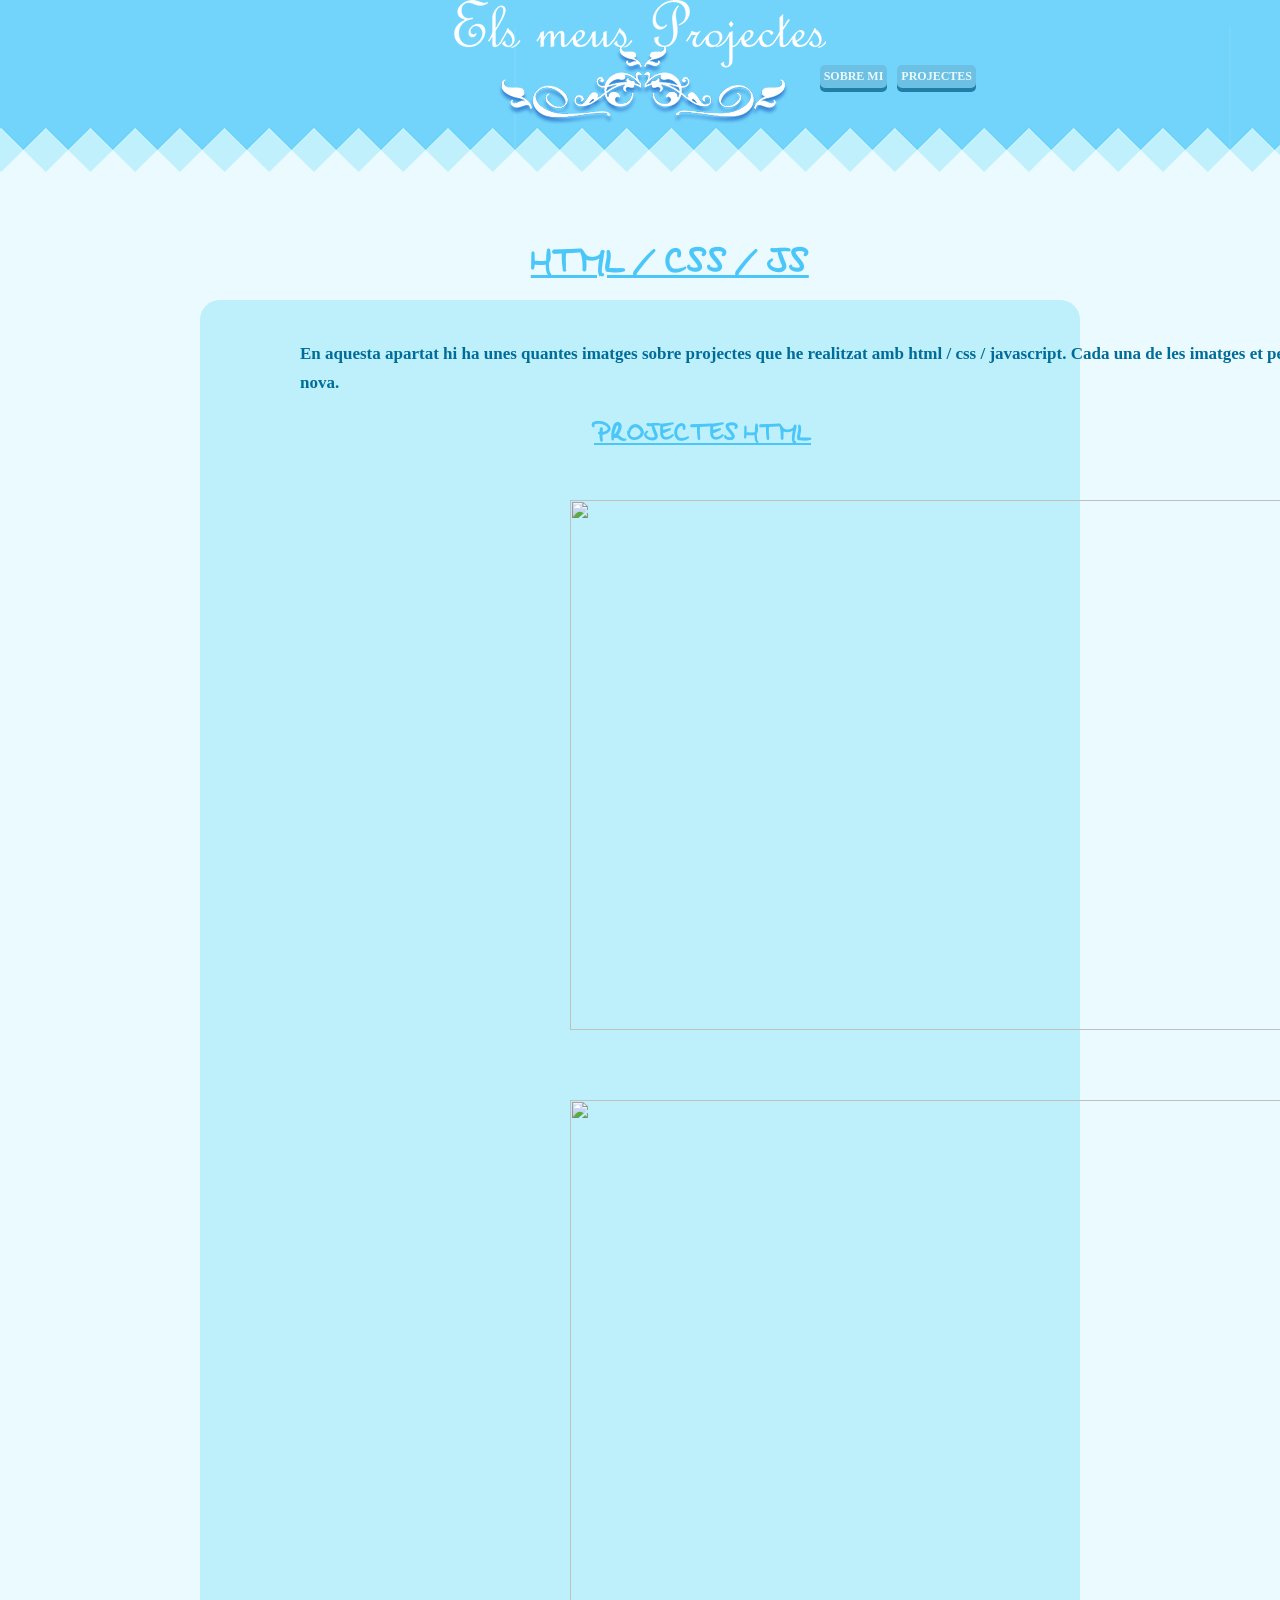
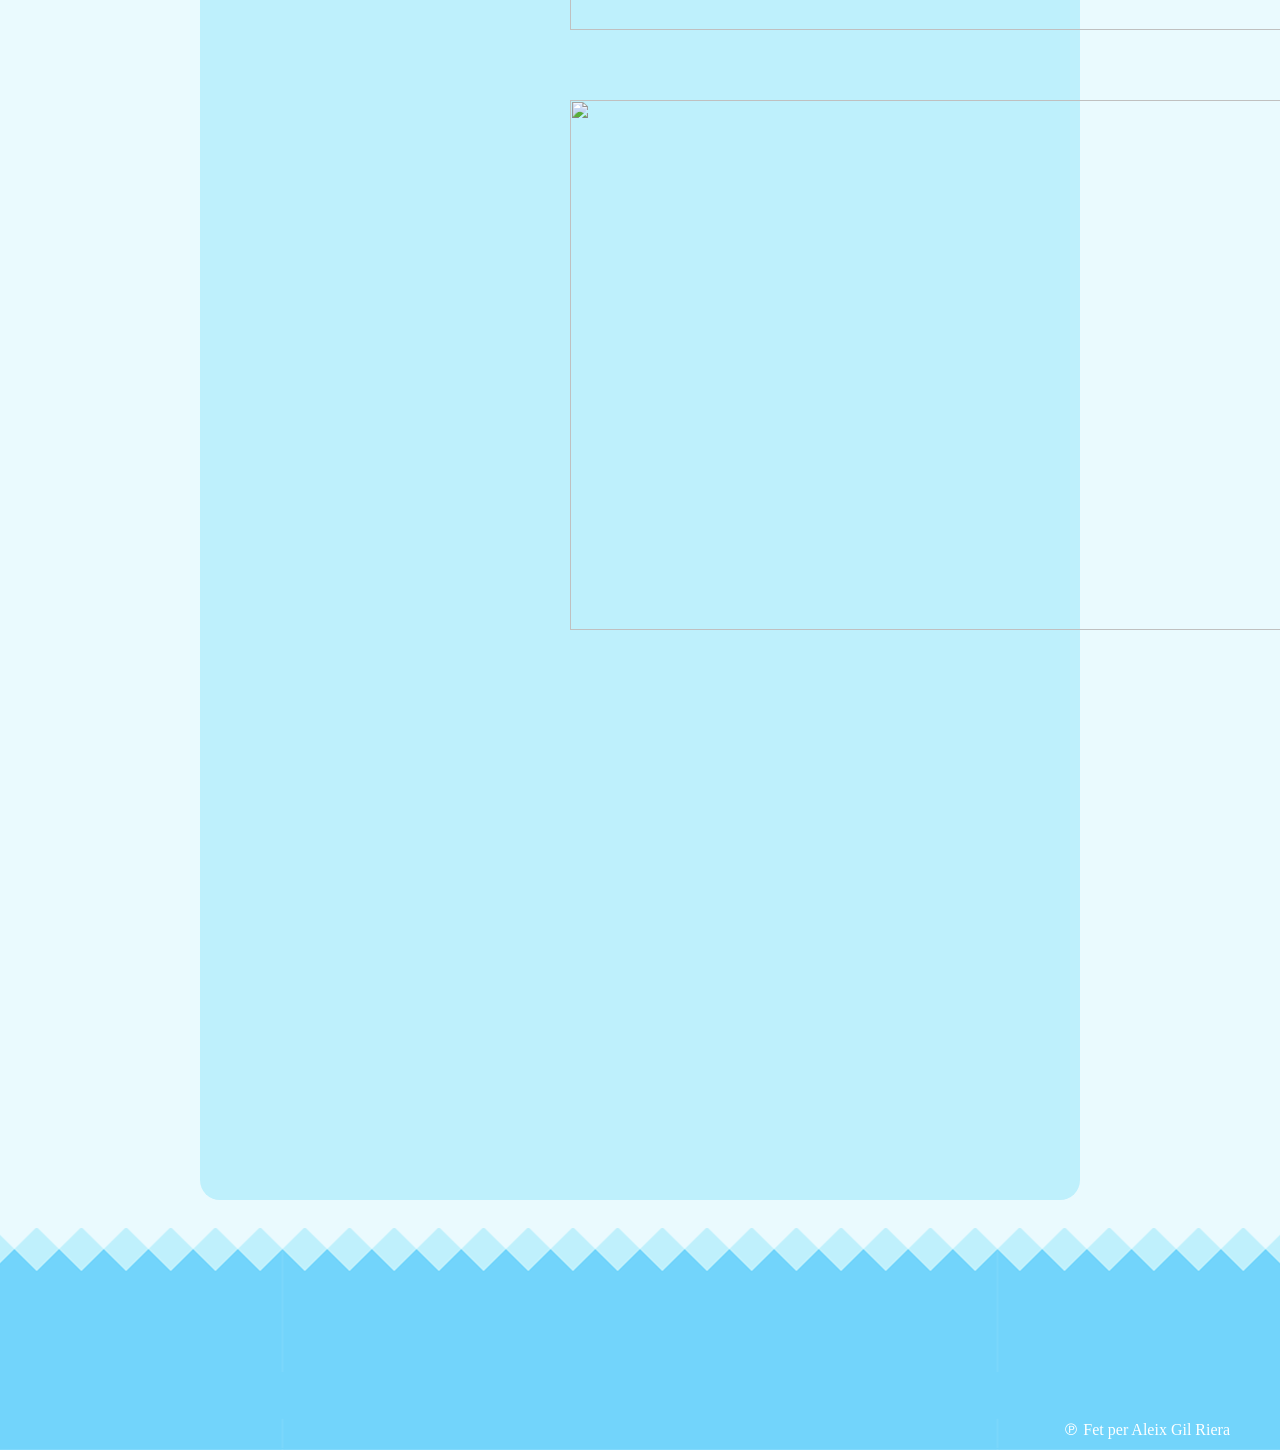
==== htmlcssjs.html @ 8403e864 "Add files via upload" ====
<!DOCTYPE HTML>
<html>
<head>
<meta charset="UTF-8">
    <link rel="stylesheet" href="css.css">
<title>HTML / CSS / JS</title>
</head>
    <header>
        <img id="tribalsharp" src="img/title.png">
    </header>
    <body>
         
        <div class="barra_navegacio">
       <ul>
        
        <li><a href="sobremi.html"><b>SOBRE MI</b></a></li>
           <li><a href="index.html"><b>PROJECTES</b></a></li>
    
            
        </ul> 
        </div>
        
  <div id="sobremi">
       
     <h1><center>HTML / CSS / JS</h1></center>

       </div>
       
    
    <div id="htmltext">
        
    <p>En aquesta apartat hi ha unes quantes imatges sobre projectes que he realitzat amb html / css / javascript. Cada una de les imatges et permetrà obrir el projecte en un finestra nova.</p> 
        
        
        
        <h1 id="textprojecteshtml">PROJECTES HTML</h1>  
        
        <div id="linkhtml1">
         <img id="fotohtml1"onclick="window.open('/media/museu/index.html', '_blank')" src="media/img/fotoprojecte1html.JPG">
        </div>
        
          <div id="linkhtml2">
         <img id="fotohtml2"onclick="window.open('/media/historiainteractiva/index.html', '_blank')" src="media/img/fotoprojecte2html.JPG">
        </div>
   
        
         <div id="linkhtml3">
         <img id="fotohtml3"onclick="window.open('/media/smiteguide/index.html', '_blank')" src="media/img/fotoprojecte3html.JPG">
        </div>
        
        
        </div>

    </body>
           <div id="divfooter"><span id="textfooter">℗ Fet per Aleix Gil Riera</span></div>
    
</html>
---- css.css ----
@font-face {
    font-family: h1;
    src: url(fonts/NoemieScript.otf);
       
}









header{   
    margin: 0px;
    height: 150px;
    width: 100%;
    background-position: 0px -30px;
    color: gainsboro;
    font-family: Ebrima;
    
}

#tribalsharp{
position: absolute;
top: 0px;
left: 50%;
margin-left: -186px;    

    
}





body {
    margin: auto;
    background-image: url(img/sharpheader.png);
    background-color: #eafafe;
    background-repeat: repeat-x;
    background-position: -200px -50px;
    
}


.barra_navegacio {
    position: absolute;
    top: 70px;
    right: 300px;
 
    margin-left:300px;
    margin-bottom:0px;
    margin-top:-20px;
    padding-left: 0px;
    padding-top: 3px;
    height: 90px;
    font-family: Ebrima;
    font-size: 12px
    
   
}

.barra_navegacio ul li{
    margin-left: 6px;
    text-align: center; 
    margin-right: 4px;
    list-style: none;
    display: block;
    float: left;
    padding-left:4px; 
    padding-right:4px;
    padding-top:4px;
    padding-bottom:4px;
    background-color:#6bc0e3;
    border-radius: 5px;
    
    box-shadow: 0 4px #1f7fa6;
    transition-duration: 0.2s;

}

.barra_navegacio ul li:hover {
    background-color:#eafafe;
    border-radius: 5px;
    color:#1981ac;

   
}


.barra_navegacio ul li:active {
  box-shadow: 0 2px 0 #006599;
  transform: translateY(3px);
   
}









.barra_navegacio ul li a{
    text-decoration: none;
    color:#eafafe;

}

.barra_navegacio ul li:hover a{
    text-decoration: none;
    color:#1981ac;

}

#apartats{
    margin-top: 190px;
    margin-left: 0px;
    height: 800px;
    padding-left: 200px;
  
    
    
    
}


#avatarmodelatge-div {
    margin-right: 53.339px;
    margin-bottom: 53.339px;
    height: 200px;
    width: 200px;
    background-color: black;
    border-radius:15px;
    float: left;
    
}

#avatarmodelatge{
    opacity: 1;
    height: 200px;
    width: 200px;  
    transition-duration: 0.5s;
    transition-timing-function:ease-in-out;
    border-radius:15px;
    
    
}

#avatarmodelatge-div:hover #avatarmodelatge {
    opacity: 0.3; 
}

#modelatge {
    font-size: 28px;
    position: relative;
    top: -125px;
    left: 40px;
    opacity: 0;
    transition-duration: 0.5s;
    transition-timing-function:ease-in-out;
    color: #0690e7;
    font-family: h1;
    text-decoration: underline;
}

#avatarmodelatge-div:hover #modelatge {
    opacity: 1;
    
}

#avatarmodelatge-div:hover{
    cursor:pointer;
      
}


/*-------------------------------------------------------------------------*/


#avatarhtml-div {
    margin-right: 53.339px;
    margin-bottom: 53.339px;
    height: 200px;
    width: 200px;
    background-color: black;
    border-radius:15px;
    float: left;
    
}

#avatarhtml{
    opacity: 1;
    height: 200px;
    width: 200px;  
    transition-duration: 0.5s;
    transition-timing-function:ease-in-out;
    border-radius:15px;
    
    
}

#avatarhtml-div:hover #avatarhtml {
    opacity: 0.3; 
}

#html {
    font-size: 24px;
    position: relative;
    top: -120px;
    left: 20px;
    opacity: 0;
    transition-duration: 0.5s;
    transition-timing-function:ease-in-out;
    color: #0690e7;
   font-family: h1;
    text-decoration: underline;
}

#avatarhtml-div:hover #html {
    opacity: 1;
}
#avatarhtml-div:hover{
    cursor:pointer;
      
}



/*------------------------------------------------------------------*/

#avatarunity-div {
    margin-right: 53.339px;
    margin-bottom: 53.339px;
    height: 200px;
    width: 200px;
    background-color: black;
    border-radius:15px;
    float: left;
    
}

#avatarunity{
    opacity: 1;
    height: 200px;
    width: 200px;  
    transition-duration: 0.5s;
    transition-timing-function:ease-in-out;
    border-radius:15px;
    
    
}

#avatarunity-div:hover #avatarunity {
    opacity: 0.3; 
}

#unity {
    font-size: 28px;
    position: relative;
    top: -120px;
    left: 65px;
    opacity: 0;
    transition-duration: 0.5s;
    transition-timing-function:ease-in-out;
    color: #0690e7;
     font-family: h1;
    text-decoration: underline;
}

#avatarunity-div:hover #unity {
    opacity: 1;
}

#avatarunity-div:hover{
    cursor:pointer;
      
}

/*---------------------------------------------------------------------*/

#avataranimacio3d-div {
    margin-right: 53.339px;
    margin-bottom: 53.339px;
    height: 200px;
    width: 200px;
    background-color: black;
    border-radius:15px;
    float: left;
    
}

#avataranimacio3d{
    opacity: 1;
    height: 200px;
    width: 200px;  
    transition-duration: 0.5s;
    transition-timing-function:ease-in-out;
    border-radius:15px;
    
    
}

#avataranimacio3d-div:hover #avataranimacio3d {
    opacity: 0.3; 
}

#animacio3d {
    font-size: 28px;
    position: relative;
    top: -120px;
    left: 30px;
    opacity: 0;
    transition-duration: 0.5s;
    transition-timing-function:ease-in-out;
    color: #0690e7;
     font-family: h1;
    text-decoration: underline;
}

#avataranimacio3d-div:hover #animacio3d {
    opacity: 1;
}

#avataranimacio3d-div:hover{
    cursor:pointer;
      
}


/*-------------------------------------------------------------------*/


#avataranimacio2d-div {
    margin-right: 53.339px;
    margin-bottom: 53.339px;
    height: 200px;
    width: 200px;
    background-color: black;
    border-radius:15px;
    float: left;
    
}

#avataranimacio2d{
    opacity: 1;
    height: 200px;
    width: 200px;  
    transition-duration: 0.5s;
    transition-timing-function:ease-in-out;
    border-radius:15px;
    
    
}

#avataranimacio2d-div:hover #avataranimacio2d {
    opacity: 0.3; 
}

#animacio2d {
    font-size: 28px;
    position: relative;
    top: -120px;
    left: 30px;
    opacity: 0;
    transition-duration: 0.5s;
    transition-timing-function:ease-in-out;
    color: #0690e7;
    font-family: h1;
    text-decoration: underline;
}

#avataranimacio2d-div:hover #animacio2d {
    opacity: 1;
}

#avataranimacio2d-div:hover{
    cursor:pointer;
      
}


/*----------------------------------------------------------*/



#avatarphotoshop-div {
    margin-right: 53.339px;
    margin-bottom: 53.339px;
    height: 200px;
    width: 200px;
    background-color: black;
    border-radius:15px;
    float: left;
    
}

#avatarphotoshop{
    opacity: 1;
    height: 200px;
    width: 200px;  
    transition-duration: 0.5s;
    transition-timing-function:ease-in-out;
    border-radius:15px;
    
    
}

#avatarphotoshop-div:hover #avatarphotoshop {
    opacity: 0.3; 
}

#photoshop {
    font-size: 28px;
    position: relative;
    top: -130px;
    left: 50px;
    opacity: 0;
    transition-duration: 0.5s;
    transition-timing-function:ease-in-out;
    color: #0690e7;
      font-family: h1;
    text-decoration: underline;
}

#avatarphotoshop-div:hover #photoshop {
    opacity: 1;
}

#avatarphotoshop-div:hover{
    cursor:pointer;
      
}

/*---------------------------------------------------------------*/


#avatarillustrator-div {
    margin-right: 53.339px;
    margin-bottom: 53.339px;
    height: 200px;
    width: 200px;
    background-color: black;
    border-radius:15px;
    float: left;
    
}

#avatarillustrator{
    opacity: 1;
    height: 200px;
    width: 200px;  
    transition-duration: 0.5s;
    transition-timing-function:ease-in-out;
    border-radius:15px;
    
    
}

#avatarillustrator-div:hover #avatarillustrator {
    opacity: 0.3; 
}

#illustrator {
    font-size: 28px;
    position: relative;
    top: -130px;
    left: 40px;
    opacity: 0;
    transition-duration: 0.5s;
    transition-timing-function:ease-in-out;
    color: #0690e7;
      font-family: h1;
    text-decoration: underline;
}

#avatarillustrator-div:hover #illustrator {
    opacity: 1;
}

#avatarillustrator-div:hover{
    cursor:pointer;
      
}

/*-------------------------------------------------------*/


#avatarescultura-div {
    margin-right: 53.339px;
    margin-bottom: 53.339px;
    height: 200px;
    width: 200px;
    background-color: black;
    border-radius:15px;
    float: left;
    
}

#avatarescultura{
    opacity: 1;
    height: 200px;
    width: 200px;  
    transition-duration: 0.5s;
    transition-timing-function:ease-in-out;
    border-radius:15px;
    
    
}

#avatarescultura-div:hover #avatarescultura {
    opacity: 0.3; 
}

#escultura {
    font-size: 28px;
    position: relative;
    top: -120px;
    left: 50px;
    opacity: 0;
    transition-duration: 0.5s;
    transition-timing-function:ease-in-out;
    color: #0690e7;
     font-family: h1;
    text-decoration: underline;
}

#avatarescultura-div:hover #escultura {
    opacity: 1;
}

#avatarescultura-div:hover{
    cursor:pointer;
      
}

/*-------------------------------------------------------*/


#avatariluminacio-div {
    margin-right: 53.339px;
    margin-bottom: 53.339px;
    height: 200px;
    width: 200px;
    background-color: black;
    border-radius:15px;
    float: left;
    
}

#avatariluminacio{
    opacity: 1;
    height: 200px;
    width: 200px;  
    transition-duration: 0.5s;
    transition-timing-function:ease-in-out;
    border-radius:15px;
    
    
}

#avatariluminacio-div:hover #avatariluminacio {
    opacity: 0.3; 
}

#iluminacio {
    font-size: 28px;
    position: relative;
    top: -120px;
    left: 33px;
    opacity: 0;
    transition-duration: 0.5s;
    transition-timing-function:ease-in-out;
    color: #0690e7;
      font-family: h1;
    text-decoration: underline;
}

#avatariluminacio-div:hover #iluminacio {
    opacity: 1;
}

#avatariluminacio-div:hover{
    cursor:pointer;
      
}

/*-------------------------------------------------------*/


#avatarrigging-div {
    margin-right: 53.339px;
    margin-bottom: 53.339px;
    height: 200px;
    width: 200px;
    background-color: black;
    border-radius:15px;
    float: left;
    
}

#avatarrigging{
    opacity: 1;
    height: 200px;
    width: 200px;  
    transition-duration: 0.5s;
    transition-timing-function:ease-in-out;
    border-radius:15px;
    
    
}

#avatarrigging-div:hover #avatarrigging {
    opacity: 0.3; 
}

#rigging {
    font-size: 28px;
    position: relative;
    top: -130px;
    left: 50px;
    opacity: 0;
    transition-duration: 0.5s;
    transition-timing-function:ease-in-out;
    color: #0690e7;
      font-family: h1;
    text-decoration: underline;
}

#avatarrigging-div:hover #rigging {
    opacity: 1;
}

#avatarrigging-div:hover{
    cursor:pointer;
      
}


/*-------------------------------------------------------*/


#avatartexturitzacio-div {
    margin-right: 53.339px;
    margin-bottom: 53.339px;
    height: 200px;
    width: 200px;
    background-color: black;
    border-radius:15px;
    float: left;
    
}

#avatartexturitzacio{
    opacity: 1;
    height: 200px;
    width: 200px;  
    transition-duration: 0.5s;
    transition-timing-function:ease-in-out;
    border-radius:15px;
    
    
}

#avatartexturitzacio-div:hover #avatartexturitzacio {
    opacity: 0.3; 
}

#texturitzacio {
    font-size: 28px;
    position: relative;
    top: -120px;
    left: 24px;
    opacity: 0;
    transition-duration: 0.5s;
    transition-timing-function:ease-in-out;
    color: #0690e7;
     font-family: h1;
    text-decoration: underline;
}

#avatartexturitzacio-div:hover #texturitzacio {
    opacity: 1;
}

#avatartexturitzacio-div:hover{
    cursor:pointer;
      
}


/*-------------------------------------------------------*/


#avatardissenyvideojocs-div {
    margin-right: 53.339px;
    margin-bottom: 53.339px;
    height: 200px;
    width: 200px;
    background-color: black;
    border-radius:15px;
    float: left;
    
}

#avatardissenyvideojocs{
    opacity: 1;
    height: 200px;
    width: 200px;  
    transition-duration: 0.5s;
    transition-timing-function:ease-in-out;
    border-radius:15px;
    
    
}

#avatardissenyvideojocs-div:hover #avatardissenyvideojocs {
    opacity: 0.3; 
}

#dissenyvideojocs {
    font-size: 28px;
    position: relative;
    top: -150px;
    left: 0px;
    opacity: 0;
    transition-duration: 0.5s;
    transition-timing-function:ease-in-out;
    color: #0690e7;
      font-family: h1;
    text-decoration: underline;
}

#avatardissenyvideojocs-div:hover #dissenyvideojocs {
    opacity: 1;
}

#avatardissenyvideojocs-div:hover{
    cursor:pointer;
      
}






/*Lletra per els textos normals*/

@font-face {
    
     font-family: costext;
    src: url(fonts/VintageAvalanche.otf);
   
    
}











#sobremi h1{
font-family: h1;
position: absolute;
top:220px;
left: 56%;
margin-left: -186px;
color: #4ac6f9;
font-size: 35px;
text-decoration: underline;
    
    
    
}

#sobremitext{

  margin-top: 150px;
    margin-left: 200px;
    margin-right: 200px;
    height: 700px;
    padding-left: 100px;
    padding-right: 100px;
    border-radius: 20px;
    background-color:#bef0fc;
       
}

#sobremitext p{
 position: absolute;
    font-family:serif;
    width: 1300px;
    text-decoration:none;
    font-size: 17px;
    margin-top: 40px;
    line-height:1.7em;
    color:#006c98;
    font-weight: bold;
   
      
    
}

#sobremitext img{
 position: absolute;
margin-left: 600px;

}


#divtextmodelatge{
    
      margin-top: 150px;
    margin-left: 200px;
    margin-right: 200px;
    height: 700px;
    padding-left: 100px;
    padding-right: 100px;
    border-radius: 20px;
    background-color:#bef0fc;
    
}

/*-----------------------------APARTAT MODELATGE--------------------------------------------*/


#modelatgetext{
    
     margin-top: 150px;
    margin-left: 200px;
    margin-right: 200px;
    height: 7200px;
    padding-left: 100px;
    padding-right: 100px;
    border-radius: 20px;
    background-color:#bef0fc;
}

#modelatgetext p{
 position: absolute;
    font-family:serif;
    width: 1300px;
    text-decoration:none;
    font-size: 17px;
    margin-top: 40px;
    line-height:1.7em;
    color:#006c98;
    font-weight: bold;
   
    
}

@font-face {
    font-family: titulo;
    src: url(fonts/NoemieScript.otf);
       
}


#modelatgetext h1{
    
font-family: titulo;
position: absolute;
top:390px;
left: 59%;
margin-left: -186px;
color: #4ac6f9;
font-size: 30px;
text-decoration: underline;
    

    
    
}



#fotoxwing{
position: absolute;
margin-top: 130px;
transition: transform 1s;
width: 760px;
height: 530px;
margin-left: 270px;
cursor: pointer;
    
}

#fotoxwing:active{
   

    transform: scale(1.3);  
}


.sketchfab-embed-wrapper{
position: absolute;
margin-top: 700px;
margin-left: 270px;
    
    
}



#textilla{
 
    
font-family: titulo;
position: absolute;
top:390px;
left: 59%;
margin-left: -186px;
    margin-top: 1300px;
color: #4ac6f9;
font-size: 30px;
text-decoration: underline;
    
    
}

#illa{
 position: absolute;
margin-top: 1370px;
    width: 760px;
    height: 530px;
    margin-left: 270px
    

}
    
.sfilla{    
position: absolute;
margin-top: 1950px;
margin-left: 270px;
    
    
}


#textzombie{
 font-family: titulo;
position: absolute;
top:390px;
left: 59%;
margin-left: -186px;
    margin-top: 2600px;
color: #4ac6f9;
font-size: 30px;
text-decoration: underline; 
    
    
}

.sfzombie{

position: absolute;
margin-top: 2650px;
margin-left: 270px;
    
 
}


#fotohellboy{
position: absolute;
margin-top: 3300px;
transition: transform 1s;
width: 760px;
height: 530px;
margin-left: 270px;
cursor: pointer;
    
}

#fotohellboy:active{
   

    transform: scale(1.3);  
}

#texthellboy{
font-family: titulo;
position: absolute;
top:390px;
left: 59%;
margin-left: -186px;
    margin-top: 3270px;
color: #4ac6f9;
font-size: 30px;
text-decoration: underline; 
      
    
}


#textHairDryer{
   font-family: titulo;
position: absolute;
top:390px;
left: 56%;
margin-left: -160px;
    margin-top: 3900px;
   
color: #4ac6f9;
font-size: 30px;
text-decoration: underline;   
    
    
}

#hairdryerclay{

     position: absolute;
margin-top: 3960px;
    width: 760px;
    height: 530px;
    margin-left: 270px
    
    
    
}

#hairdryercolor{
position: absolute;
margin-top: 4550px;
width: 760px;
height: 530px;
margin-left: 270px
    
}

.sfHairDryer{
    
position: absolute;
margin-top: 5150px;
margin-left: 270px;
       
}


#textrobot{
    
 font-family: titulo;
position: absolute;
top:390px;
left: 56%;
margin-left: -160px;
margin-top: 5750px;   
color: #4ac6f9;
font-size: 30px;
text-decoration: underline;       
    
}

#fotorobot{
  position: absolute;
margin-top: 5800px;
transition: transform 1s;
width: 760px;
height: 530px;
margin-left: 270px;
cursor: pointer;
    
}

#fotorobot:active{
   

    transform: scale(1.3);  
}  
    

#textdrac{

font-family: titulo;
position: absolute;
top:390px;
left: 56%;
margin-left: -160px;
margin-top: 6400px;   
color: #4ac6f9;
font-size: 30px;
text-decoration: underline;   
    
    
}


#drac{
    
position: absolute;
margin-top: 6450px;
width: 760px;
height: 530px;
margin-left: 270px
    
}




















/*-----------------------------APARTAT DISSENY VIDEOJOCS--------------------------------------------*/



@font-face {
    font-family: titulo;
    src: url(fonts/NoemieScript.otf);
       
}

#dissenyvideojocstext{ 

  margin-top: 150px;
    margin-left: 200px;
    margin-right: 200px;
    height: 5500px;
    padding-left: 100px;
    padding-right: 100px;
    border-radius: 20px;
    background-color:#bef0fc;
}

#dissenyvideojocstext p{
 position: absolute;
    font-family:serif;
    width: 1300px;
    text-decoration:none;
    font-size: 17px;
    margin-top: 40px;
    line-height:1.7em;
    color:#006c98;
    font-weight: bold;
   
    
}
    
#textjellycube{
   font-family: titulo;
position: absolute;
top:390px;
left: 55%;
margin-left: -186px;
    margin-top: 60px;
color: #4ac6f9;
font-size: 30px;
text-decoration: underline;  
    
    
}
    
#fotojellycube{

position: absolute;
margin-top: 250px;
transition: transform 1s;
width: 760px;
height: 530px;
margin-left: 270px;
cursor: pointer;
    
}

#fotojellycube:active{
   

    transform: scale(1.3);  
}  
    
 
#dwjellycube{
 position: absolute;
    font-family:serif;
    width: 1300px;
    text-decoration:none;
    font-size: 17px;
    margin-top: 800px;
    margin-left: 550px;
    line-height:1.7em;
    color:#006c98;
    font-weight: bold;
   
    
}

#jellycube{
    
   position: absolute;
margin-top: 850px;
width: 760px;
height: 530px;
margin-left: 270px
     
    
}
 
#textplataformes{
    
font-family: titulo;
position: absolute;
top:390px;
left: 55%;
margin-left: -186px;
margin-top: 1350px;
color: #4ac6f9;
font-size: 30px;
text-decoration: underline;  
    
}
  
#fotoplataformes{
    
position: absolute;
margin-top: 1520px;
transition: transform 1s;
width: 760px;
height: 530px;
margin-left: 270px;
cursor: pointer;    
    
}

#fotoplataformes:active{
    
  transform: scale(1.3);     
    
    
}

#dwplataformes{
    
   position: absolute;
    font-family:serif;
    width: 1300px;
    text-decoration:none;
    font-size: 17px;
    margin-top: 2070px;
    margin-left: 550px;
    line-height:1.7em;
    color:#006c98;
    font-weight: bold;  
}



#plataformes{
    
    position: absolute;
margin-top: 2150px;
width: 760px;
height: 530px;
margin-left: 270px
        
    
}

#textunitz{
    
font-family: titulo;
position: absolute;
top:390px;
left: 55%;
margin-left: -126px;
margin-top: 2630px;
color: #4ac6f9;
font-size: 30px;
text-decoration: underline;      
        
}

#fotounitz{
    
      
position: absolute;
margin-top: 2800px;
transition: transform 1s;
width: 760px;
height: 530px;
margin-left: 270px;
cursor: pointer;    
      
    
}

#fotounitz:active{
    
transform: scale(1.3);     
        
    
}

#unitz{
position: absolute;
margin-top: 3400px;
width: 760px;
height: 530px;
margin-left: 270px
           
    
    
}

#textportal2{

font-family: titulo;
position: absolute;
top:390px;
left: 55%;
margin-left: -136px;
margin-top: 3900px;
color: #4ac6f9;
font-size: 30px;
text-decoration: underline;      
        
    
    
}

#fotoportal2{
    
position: absolute;
margin-top: 4080px;
transition: transform 1s;
width: 760px;
height: 530px;
margin-left: 270px;
cursor: pointer;    
         
    
}

#fotoportal2:active{
    
transform: scale(1.3);     
        
    
}

#portal2{
    
position: absolute;
margin-top: 4700px;
width: 760px;
height: 530px;
margin-left: 270px
           
    
}


    
}
/*-----------------------------------ANIMACIO3D--------------------------------------------*/
@font-face {
    font-family: titulo;
    src: url(fonts/NoemieScript.otf);
       
}


#animacio3dtext{
 
 margin-top: 150px;
    margin-left: 200px;
    margin-right: 200px;
    height: 3000px;
    padding-left: 100px;
    padding-right: 100px;
    border-radius: 20px;
    background-color:#bef0fc;
    
}


#animacio3dtext p{
 position: absolute;
    font-family:serif;
    width: 1300px;
    text-decoration:none;
    font-size: 17px;
    margin-top: 40px;
    line-height:1.7em;
    color:#006c98;
    font-weight: bold;
   
    
}

#textplayblastrobot{
    
font-family: titulo;
position: absolute;
top:390px;
left: 55%;
margin-left: -206px;
margin-top: 30px;
color: #4ac6f9;
font-size: 30px;
text-decoration: underline;     
    
}


#playblastrobot{
    
position: absolute;
margin-top: 200px;
width: 760px;
height: 530px;
margin-left: 270px
               
    
    
    
}

#textplayblastcaminar{
    
 font-family: titulo;
position: absolute;
top:390px;
left: 55%;
margin-left: -260px;
margin-top: 700px;
color: #4ac6f9;
font-size: 30px;
text-decoration: underline;    
    
    
}

#playblastcaminar{
    
position: absolute;
margin-top: 900px;
width: 760px;
height: 530px;
margin-left: 270px
               
    
    
}

#textplayblastbaseball{
    
 font-family: titulo;
position: absolute;
top:390px;
left: 55%;
margin-left: -260px;
margin-top: 1400px;
color: #4ac6f9;
font-size: 30px;
text-decoration: underline;    
       
    
    
}

#playblastbaseball{
    
position: absolute;
margin-top: 1600px;
width: 760px;
height: 530px;
margin-left: 270px    
    
}

#textciclecorrer{
 
 font-family: titulo;
position: absolute;
top:390px;
left: 55%;
margin-left: -260px;
margin-top: 2100px;
color: #4ac6f9;
font-size: 30px;
text-decoration: underline;
    
    
    
}



#playblastciclecorrer{
    
 position: absolute;
margin-top: 2300px;
width: 760px;
height: 530px;
margin-left: 270px    
    
    
}






/*-----------------------------------ANIMACIO2D--------------------------------------------*/

@font-face {
    font-family: titulo;
    src: url(fonts/NoemieScript.otf);
       
}

#animacio2dtext{ 

 margin-top: 150px;
    margin-left: 200px;
    margin-right: 200px;
    height: 3000px;
    padding-left: 100px;
    padding-right: 100px;
    border-radius: 20px;
    background-color:#bef0fc;
    
}

#animacio2dtext p{
 position: absolute;
    font-family:serif;
    width: 1300px;
    text-decoration:none;
    font-size: 17px;
    margin-top: 40px;
    line-height:1.7em;
    color:#006c98;
    font-weight: bold;
   
    
}


#texttimingspacing{
 
  font-family: titulo;
position: absolute;
top:390px;
left: 57%;
margin-left: -260px;
margin-top: 50px;
color: #4ac6f9;
font-size: 30px;
text-decoration: underline;    
       
    
    
    
}

#swftimingspacing{
    
 position: absolute;
margin-top: 220px;
width: 760px;
height: 530px;
margin-left: 270px    
           
    
    
}


#textsquashstretch{
    
 font-family: titulo;
position: absolute;
top:390px;
left: 53%;
margin-left: -200px;
margin-top: 700px;
color: #4ac6f9;
font-size: 30px;
text-decoration: underline;    
               
    
}

#swfsquashstretch{
    
position: absolute;
margin-top: 900px;
width: 760px;
height: 530px;
margin-left: 270px    
               
    
    
}

#textanticipacio{
    
  font-family: titulo;
position: absolute;
top:390px;
left: 57%;
margin-left: -200px;
margin-top: 1400px;
color: #4ac6f9;
font-size: 30px;
text-decoration: underline;    
    
    
}

#swfanticipacio{
    
position: absolute;
margin-top: 1600px;
width: 760px;
height: 530px;
margin-left: 270px     
    
}



#textciclecaminar2d{
    
 font-family: titulo;
position: absolute;
top:390px;
left: 55%;
margin-left: -200px;
margin-top: 2100px;
color: #4ac6f9;
font-size: 30px;
text-decoration: underline;    
           
    
    
}



#swfciclecaminar{
position: absolute;
margin-top: 2300px;
width: 760px;
height: 530px;
margin-left: 270px    
        
    
    
}




/*-----------------------------------UNITY--------------------------------------------*/


@font-face {
    font-family: titulo;
    src: url(fonts/NoemieScript.otf);
       
}

#unitytext{ 

 margin-top: 150px;
    margin-left: 200px;
    margin-right: 200px;
    height: 1000px;
    padding-left: 100px;
    padding-right: 100px;
    border-radius: 20px;
    background-color:#bef0fc;
    
}

#unitytext p{
 position: absolute;
    font-family:serif;
    width: 1300px;
    text-decoration:none;
    font-size: 17px;
    margin-top: 40px;
    line-height:1.7em;
    color:#006c98;
    font-weight: bold;
   
    
}

#textmenuescena{

    font-family: titulo;
position: absolute;
top:390px;
left: 55%;
margin-left: -200px;
margin-top: 30px;
color: #4ac6f9;
font-size: 30px;
text-decoration: underline;    
           
    
}

#fotomenuescena{

position: absolute;
margin-top: 200px;
transition: transform 1s;
width: 760px;
height: 530px;
margin-left: 270px;
cursor: pointer;
    
}

#fotomenuescena:active{
   

    transform: scale(1.3);  
}  
    

#dwmenuescena{
 position: absolute;
    font-family:serif;
    width: 1300px;
    text-decoration:none;
    font-size: 17px;
    margin-top: 750px;
    margin-left: 550px;
    line-height:1.7em;
    color:#006c98;
    font-weight: bold;
   

}  
   






/*-----------------------------------ILLUSTRATOR--------------------------------------------*/






@font-face {
    font-family: titulo;
    src: url(fonts/NoemieScript.otf);
       
}

#illustratortext{ 

 margin-top: 150px;
    margin-left: 200px;
    margin-right: 200px;
    height: 3000px;
    padding-left: 100px;
    padding-right: 100px;
    border-radius: 20px;
    background-color:#bef0fc;
    
}

#illustratortext p{
 position: absolute;
    font-family:serif;
    width: 1300px;
    text-decoration:none;
    font-size: 17px;
    margin-top: 40px;
    line-height:1.7em;
    color:#006c98;
    font-weight: bold;
   
    
}



#textdissenyvectorial{
    
    
      font-family: titulo;
position: absolute;
top:390px;
left: 55%;
margin-left: -200px;
margin-top: 20px;
color: #4ac6f9;
font-size: 25px;
text-decoration: underline; 
    
  }  


#pdfdissenyvectorial{
    
position: absolute;
margin-top: 200px;
width: 760px;
height: 530px;
margin-left: 270px  
    
    
}


#textintroducciopersonatges{
    
    font-family: titulo;
position: absolute;
top:390px;
left: 55%;
margin-left: -370px;
margin-top: 700px;
color: #4ac6f9;
font-size: 25px;
text-decoration: underline;   
}

#pdfintroducciopersonatges{
    
position: absolute;
margin-top: 850px;
width: 760px;
height: 530px;
margin-left: 270px     
    
}

#textescanejatitrasat{
    
font-family: titulo;
position: absolute;
top:390px;
left: 55%;
margin-left: -250px;
margin-top: 1350px;
color: #4ac6f9;
font-size: 25px;
text-decoration: underline;  
}

#pdfescanejatitrasat{
    
position: absolute;
margin-top: 1500px;
width: 760px;
height: 530px;
margin-left: 270px     
        
    
}

#textemoticones{
    
font-family: titulo;
position: absolute;
top:390px;
left: 55%;
margin-left: -150px;
margin-top: 1970px;
color: #4ac6f9;
font-size: 25px;
text-decoration: underline;    
    
    
}

#pdfemoticones{
    
 position: absolute;
margin-top: 2120px;
width: 760px;
height: 530px;
margin-left: 270px     
    
}


/*-----------------------------------ESCULTURA--------------------------------------------*/


@font-face {
    font-family: titulo;
    src: url(fonts/NoemieScript.otf);
       
}

#esculturatext{ 

 margin-top: 150px;
    margin-left: 200px;
    margin-right: 200px;
    height: 1600px;
    padding-left: 100px;
    padding-right: 100px;
    border-radius: 20px;
    background-color:#bef0fc;
    
}

#esculturatext p{
 position: absolute;
    font-family:serif;
    width: 1300px;
    text-decoration:none;
    font-size: 17px;
    margin-top: 40px;
    line-height:1.7em;
    color:#006c98;
    font-weight: bold;
   
    
}

#textescultura{
 font-family: titulo;
position: absolute;
top:390px;
left: 55%;
margin-left: -200px;
margin-top: 20px;
color: #4ac6f9;
font-size: 25px;
text-decoration: underline;    
       

    
}     
    


#fotoescultura1{

position: absolute;
margin-top: 200px;
transition: transform 1s;
width: 460px;
height: 630px;
margin-left: 450px;
cursor: pointer;
    
}

#fotoescultura2:active{
   

    transform: scale(1.3);  
}  

#fotoescultura2{

position: absolute;
margin-top: 900px;
transition: transform 1s;
width: 460px;
height: 630px;
margin-left: 450px;
cursor: pointer;
    
}

#fotoescultura1:active{
   

    transform: scale(1.3);  
}  



/*-----------------------------------IL·LUMINACIO--------------------------------------------*/


@font-face {
    font-family: titulo;
    src: url(fonts/NoemieScript.otf);
       
}

#iluminaciotext{ 

 margin-top: 150px;
    margin-left: 200px;
    margin-right: 200px;
    height: 4200px;
    padding-left: 100px;
    padding-right: 100px;
    border-radius: 20px;
    background-color:#bef0fc;
    
}

#iluminaciotext p{
 position: absolute;
    font-family:serif;
    width: 1300px;
    text-decoration:none;
    font-size: 17px;
    margin-top: 40px;
    line-height:1.7em;
    color:#006c98;
    font-weight: bold;
   
    
}


#textiluminacio{
font-family: titulo;
position: absolute;
top:390px;
left: 55%;
margin-left: -200px;
margin-top: 20px;
color: #4ac6f9;
font-size: 25px;
text-decoration: underline;      
    
    
    
}


#pdfex2{
    
position: absolute;
margin-top: 200px;
width: 760px;
height: 530px;
margin-left: 270px   
    
}

#textdigital{
font-family: titulo;
position: absolute;
top:1050px;
left: 55%;
margin-left: -200px;
margin-top: 20px;
color: #4ac6f9;
font-size: 25px;
text-decoration: underline;      
    
        
    
    
}


#fotodigital{

position: absolute;
margin-top: 850px;
transition: transform 1s;
width: 760px;
height: 530px;
margin-left: 270px;
cursor: pointer;
    
}

#fotodigital:active{
   

    transform: scale(1.3);  
}  




#textiluminacio{
font-family: titulo;
position: absolute;
top:390px;
left: 55%;
margin-left: -200px;
margin-top: 20px;
color: #4ac6f9;
font-size: 25px;
text-decoration: underline;      
    
    
    
}

#textambiental{
font-family: titulo;
position: absolute;
top:1700px;
left: 55%;
margin-left: -200px;
margin-top: 20px;
color: #4ac6f9;
font-size: 25px;
text-decoration: underline;      
    
        
    
    
}


#fotoambiental{

position: absolute;
margin-top: 1500px;
transition: transform 1s;
width: 760px;
height: 530px;
margin-left: 270px;
cursor: pointer;
    
}

#fotoambiental:active{
   

    transform: scale(1.3);  
}  




#textimplicita{
font-family: titulo;
position: absolute;
top:2350px;
left: 55%;
margin-left: -200px;
margin-top: 20px;
color: #4ac6f9;
font-size: 25px;
text-decoration: underline;      
    
        
    
    
}


#fotoimplicita{

position: absolute;
margin-top: 2150px;
transition: transform 1s;
width: 760px;
height: 530px;
margin-left: 270px;
cursor: pointer;
    
}

#fotoimplicita:active{
   

    transform: scale(1.3);  
}  


#textinterior{
font-family: titulo;
position: absolute;
top:3000px;
left: 55%;
margin-left: -200px;
margin-top: 20px;
color: #4ac6f9;
font-size: 25px;
text-decoration: underline;      
    
        
    
    
}


#fotointerior{

position: absolute;
margin-top: 2800px;
transition: transform 1s;
width: 760px;
height: 530px;
margin-left: 270px;
cursor: pointer;
    
}

#fotointerior:active{
   

    transform: scale(1.3);  
}  






#textiluminacioescena{
font-family: titulo;
position: absolute;
top:3650px;
left: 55%;
margin-left: -200px;
margin-top: 20px;
color: #4ac6f9;
font-size: 25px;
text-decoration: underline;      
    
        
    
    
}


#fotoiluminacioescena{

position: absolute;
margin-top: 3450px;
transition: transform 1s;
width: 760px;
height: 530px;
margin-left: 270px;
cursor: pointer;
    
}

#fotoiluminacioescena:active{
   

    transform: scale(1.3);  
}  


/*-----------------------------------PHOTOSHOP--------------------------------------------*/



@font-face {
    font-family: titulo;
    src: url(fonts/NoemieScript.otf);
       
}

#photoshoptext{ 

 margin-top: 150px;
    margin-left: 200px;
    margin-right: 200px;
    height: 8000px;
    padding-left: 100px;
    padding-right: 100px;
    border-radius: 20px;
    background-color:#bef0fc;
    
}

#photoshoptext p{
 position: absolute;
    font-family:serif;
    width: 1300px;
    text-decoration:none;
    font-size: 17px;
    margin-top: 40px;
    line-height:1.7em;
    color:#006c98;
    font-weight: bold;
   
    
}



#textprojectesassignatura{
    
    
font-family: titulo;
position: absolute;
top:400px;
left: 55%;
margin-left: -200px;
margin-top: 20px;
color: #4ac6f9;
font-size: 25px;
text-decoration: underline;      
       
    
}

#fotophotoshopex1{
    
position: absolute;
margin-top: 200px;
transition: transform 1s;
width: 760px;
height: 530px;
margin-left: 270px;
cursor: pointer;
       
    
}

#fotophotoshopex1:active{
   

    transform: scale(1.3);  
}  


#textphotoshopex2original{
    
 font-family: titulo;
position: absolute;
top:1050px;
left: 58%;
margin-left: -200px;
margin-top: 20px;
color: #4ac6f9;
font-size: 25px;
text-decoration: underline;    
    
}


#fotophotoshopex2original{
    
position: absolute;
margin-top: 850px;
transition: transform 1s;
width: 760px;
height: 530px;
margin-left: 270px;
cursor: pointer;
       
    
}

#fotophotoshopex2original:active{
   

    transform: scale(1.3);  
}  

#textphotoshopex2aleix{
    
  font-family: titulo;
position: absolute;
top:1700px;
left: 58%;
margin-left: -200px;
margin-top: 20px;
color: #4ac6f9;
font-size: 25px;
text-decoration: underline;    
       
    
}


#fotophotoshopex2aleix{
    
position: absolute;
margin-top: 1500px;
transition: transform 1s;
width: 760px;
height: 530px;
margin-left: 270px;
cursor: pointer;
       
    
    
}

#fotophotoshopex2aleix:active{
   

    transform: scale(1.3);  
}  




#fotophotoshopex3{
    
position: absolute;
margin-top: 1900px;
transition: transform 1s;
width: 700px;
height: 900px;
margin-left: 300px;
cursor: pointer;
       
    
    
}

#fotophotoshopex3:active{
   

    transform: scale(1.3);  
}  



#textphotoshopex4original{
    
  font-family: titulo;
position: absolute;
top:2900px;
left: 58%;
margin-left: -200px;
margin-top: 20px;
color: #4ac6f9;
font-size: 25px;
text-decoration: underline;      
    
}


#fotophotoshopex3{
    
position: absolute;
margin-top: 1900px;
transition: transform 1s;
width: 700px;
height: 900px;
margin-left: 300px;
cursor: pointer;
       
    
    
}

#fotophotoshopex3:active{
   

    transform: scale(1.3);  
}  

#textphotoshopex4original{
    
font-family: titulo;
position: absolute;
top:2900px;
left: 58%;
margin-left: -200px;
margin-top: 20px;
color: #4ac6f9;
font-size: 25px;
text-decoration: underline;      
      
    
    
}


#fotophotoshopex4original{
    
position: absolute;
margin-top: 2700px;
transition: transform 1s;
width: 600px;
height: 800px;
margin-left: 300px;
cursor: pointer;
       
    
    
}

#fotophotoshopex4original:active{
   

    transform: scale(1.3);  
}  



#textphotoshopex4aleix{
    
font-family: titulo;
position: absolute;
top:3800px;
left: 56%;
margin-left: -200px;
margin-top: 20px;
color: #4ac6f9;
font-size: 25px;
text-decoration: underline;      
      
    
    
}

#fotophotoshopex4aleix{
    
position: absolute;
margin-top: 3600px;
transition: transform 1s;
width: 600px;
height: 800px;
margin-left: 300px;
cursor: pointer;
       
    
    
}

#fotophotoshopex4aleix:active{
   

    transform: scale(1.3);  
}  



#fotophotoshopex5{
    
position: absolute;
margin-top: 4600px;
transition: transform 1s;
width: 1200px;
height: 900px;
margin-left: 37px;
cursor: pointer;
       
    
    
}

#fotophotoshopex5:active{
   

    transform: scale(1.2);  
}  


#textprojectespersonals{
    
 font-family: titulo;
position: absolute;
top:5850px;
left: 56%;
margin-left: -200px;
margin-top: 20px;
color: #4ac6f9;
font-size: 25px;
text-decoration: underline;      
         
    
}



#fotoprojecte1{

position: absolute;
margin-top: 5650px;
transition: transform 1s;
width: 860px;
height: 500px;
margin-left: 270px;
cursor: pointer;
    
}

#fotoprojecte1:active{
   

    transform: scale(1.3);  
}  
    
    
#fotoprojecte2{

position: absolute;
margin-top: 6550px;
transition: transform 1s;
width: 860px;
height: 500px;
margin-left: 270px;
cursor: pointer;
    
}

#fotoprojecte2:active{
   

    transform: scale(1.3);  
}  
    


#fotoprojecte2{

position: absolute;
margin-top: 6250px;
transition: transform 1s;
width: 860px;
height: 500px;
margin-left: 270px;
cursor: pointer;
    
}

#fotoprojecte2:active{
   

    transform: scale(1.3);  
}  
    












#fotoprojecte3{

position: absolute;
margin-top: 6850px;
transition: transform 1s;
width: 700px;
height: 700px;
margin-left: 330px;
cursor: pointer;
    
}

#fotoprojecte3:active{
   

    transform: scale(1.3);  
}  
    
    
    
/*-----------------------------------RIGGING--------------------------------------------*/    


@font-face {
    font-family: titulo;
    src: url(fonts/NoemieScript.otf);
       
}

#riggingtext{ 

 margin-top: 150px;
    margin-left: 200px;
    margin-right: 200px;
    height: 1700px;
    padding-left: 100px;
    padding-right: 100px;
    border-radius: 20px;
    background-color:#bef0fc;
    
}

#riggingtext p{
 position: absolute;
    font-family:serif;
    width: 1300px;
    text-decoration:none;
    font-size: 17px;
    margin-top: 40px;
    line-height:1.7em;
    color:#006c98;
    font-weight: bold;
   
    
}


#textprojectesrigging{
    
    
font-family: titulo;
position: absolute;
top:400px;
left: 55%;
margin-left: -200px;
margin-top: 20px;
color: #4ac6f9;
font-size: 25px;
text-decoration: underline;      
       
    
}

#fotoprojecte1rigging{
    
position: absolute;
margin-top: 200px;
transition: transform 1s;
width: 760px;
height: 530px;
margin-left: 270px;
cursor: pointer;      
    
}


#fotoprojecte1rigging:active{
   

    transform: scale(1.3);  
}  
    

#fotoprojecte1rigging2{
    
position: absolute;
margin-top: 800px;
transition: transform 1s;
width: 760px;
height: 530px;
margin-left: 270px;
cursor: pointer;      
    
}


#fotoprojecte1rigging2:active{
   

    transform: scale(1.3);  
}  
    
/*-----------------------------------TEXTURITZACIÓ--------------------------------------------*/ 


@font-face {
    font-family: titulo;
    src: url(fonts/NoemieScript.otf);
       
}

#texturestext{ 

 margin-top: 150px;
    margin-left: 200px;
    margin-right: 200px;
    height: 1700px;
    padding-left: 100px;
    padding-right: 100px;
    border-radius: 20px;
    background-color:#bef0fc;
    
}

#texturestext p{
 position: absolute;
    font-family:serif;
    width: 1300px;
    text-decoration:none;
    font-size: 17px;
    margin-top: 40px;
    line-height:1.7em;
    color:#006c98;
    font-weight: bold;
   
    
}

#textrenders{
    
    font-family: titulo;
position: absolute;
top:400px;
left: 55%;
margin-left: -110px;
margin-top: 20px;
color: #4ac6f9;
font-size: 25px;
text-decoration: underline;      
       
    
}

#fotrender1{
    
position: absolute;
margin-top: 200px;
transition: transform 1s;
width: 1060px;
height: 630px;
margin-left: 102px;
cursor: pointer;    
    
}

#fotrender1:active{
   

    transform: scale(1.3);  
}  


#fotrender2{
    
position: absolute;
margin-top: 900px;
transition: transform 1s;
width: 1060px;
height: 630px;
margin-left: 102px;
cursor: pointer;    
    
}

#fotrender2:active{
   

    transform: scale(1.3);  
}  





/*-----------------------------------HTMLCSSJAVA--------------------------------------------*/


@font-face {
    font-family: titulo;
    src: url(fonts/NoemieScript.otf);
       
}

#htmltext{ 

 margin-top: 150px;
    margin-left: 200px;
    margin-right: 200px;
    height: 2500px;
    padding-left: 100px;
    padding-right: 100px;
    border-radius: 20px;
    background-color:#bef0fc;
    
}

#htmltext p{
 position: absolute;
    font-family:serif;
    width: 1300px;
    text-decoration:none;
    font-size: 17px;
    margin-top: 40px;
    line-height:1.7em;
    color:#006c98;
    font-weight: bold;
   
    
}





#textprojecteshtml{
    
   
font-family: titulo;
position: absolute;
top:400px;
left: 55%;
margin-left: -110px;
margin-top: 20px;
color: #4ac6f9;
font-size: 25px;
text-decoration: underline;      
          
    
    
    
}

#fotohtml1{
    
position: absolute;
margin-top: 200px;
transition: transform 1s;
width: 760px;
height: 530px;
margin-left: 270px;
cursor: pointer;    
    
}

#linkhtml1{
    
position: absolute;
width: 760px;
height: 530px;
cursor: pointer;        
    
    
}

#fotohtml2{
    
position: absolute;
margin-top: 800px;
transition: transform 1s;
width: 760px;
height: 530px;
margin-left: 270px;
cursor: pointer;    
    
}

#linkhtml2{
    
position: absolute;
width: 760px;
height: 530px;
cursor: pointer;        
    
    
}



#fotohtml3{
    
position: absolute;
margin-top: 1400px;
transition: transform 1s;
width: 760px;
height: 530px;
margin-left: 270px;
cursor: pointer;    
    
}

#linkhtml3{
    
position: absolute;
width: 760px;
height: 530px;
cursor: pointer;        
    
    
}
















/*-----------------------------------FOOTER--------------------------------------------*/


#divfooter{
   

    height:250px;
    width:100%;
    position:absolute;
   bottom: auto;

    background-image: url(img/sharpheaderinvert.png);
    background-color: #eafafe;
    background-repeat: repeat-x;
    background-position: bottom;
    margin: auto;
    left: 0px;
    
    
}

#textfooter{
    
   color:white;
    position: absolute;
    top: 220px;
    right:50px;
}
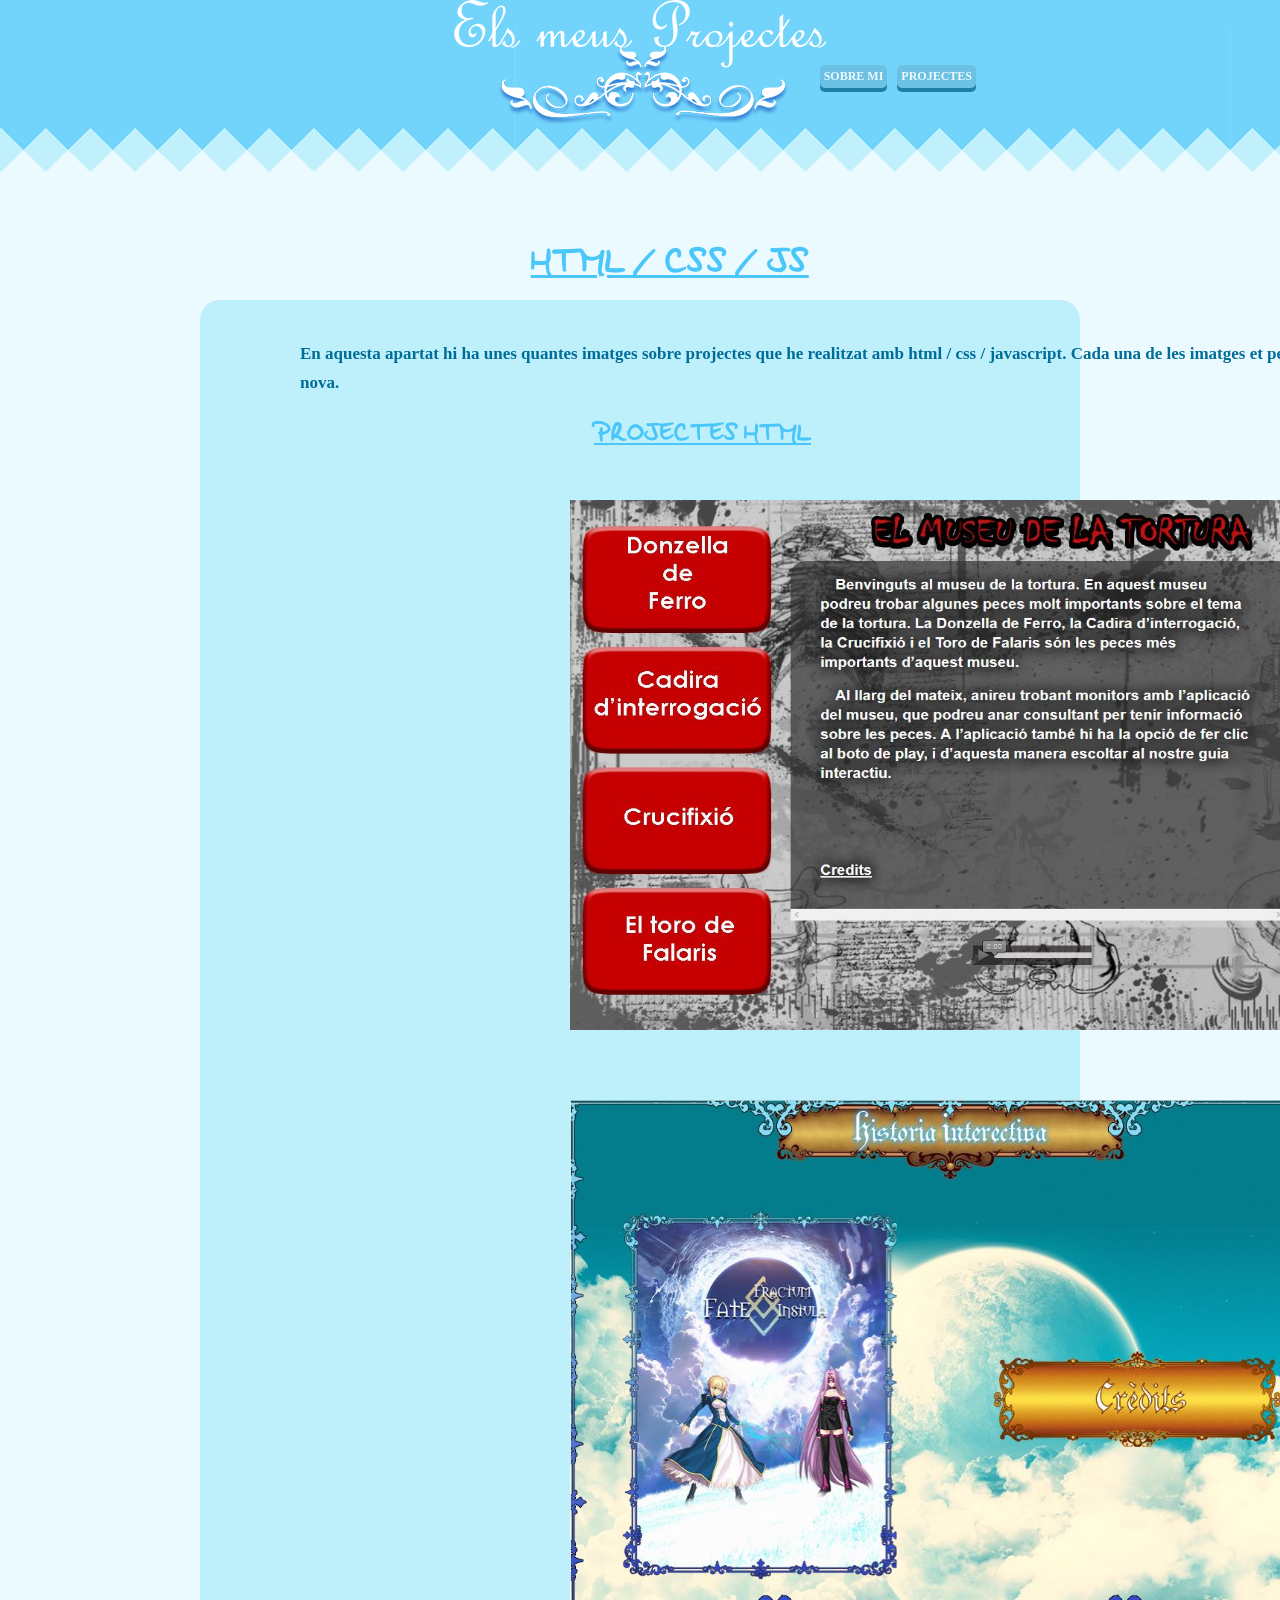
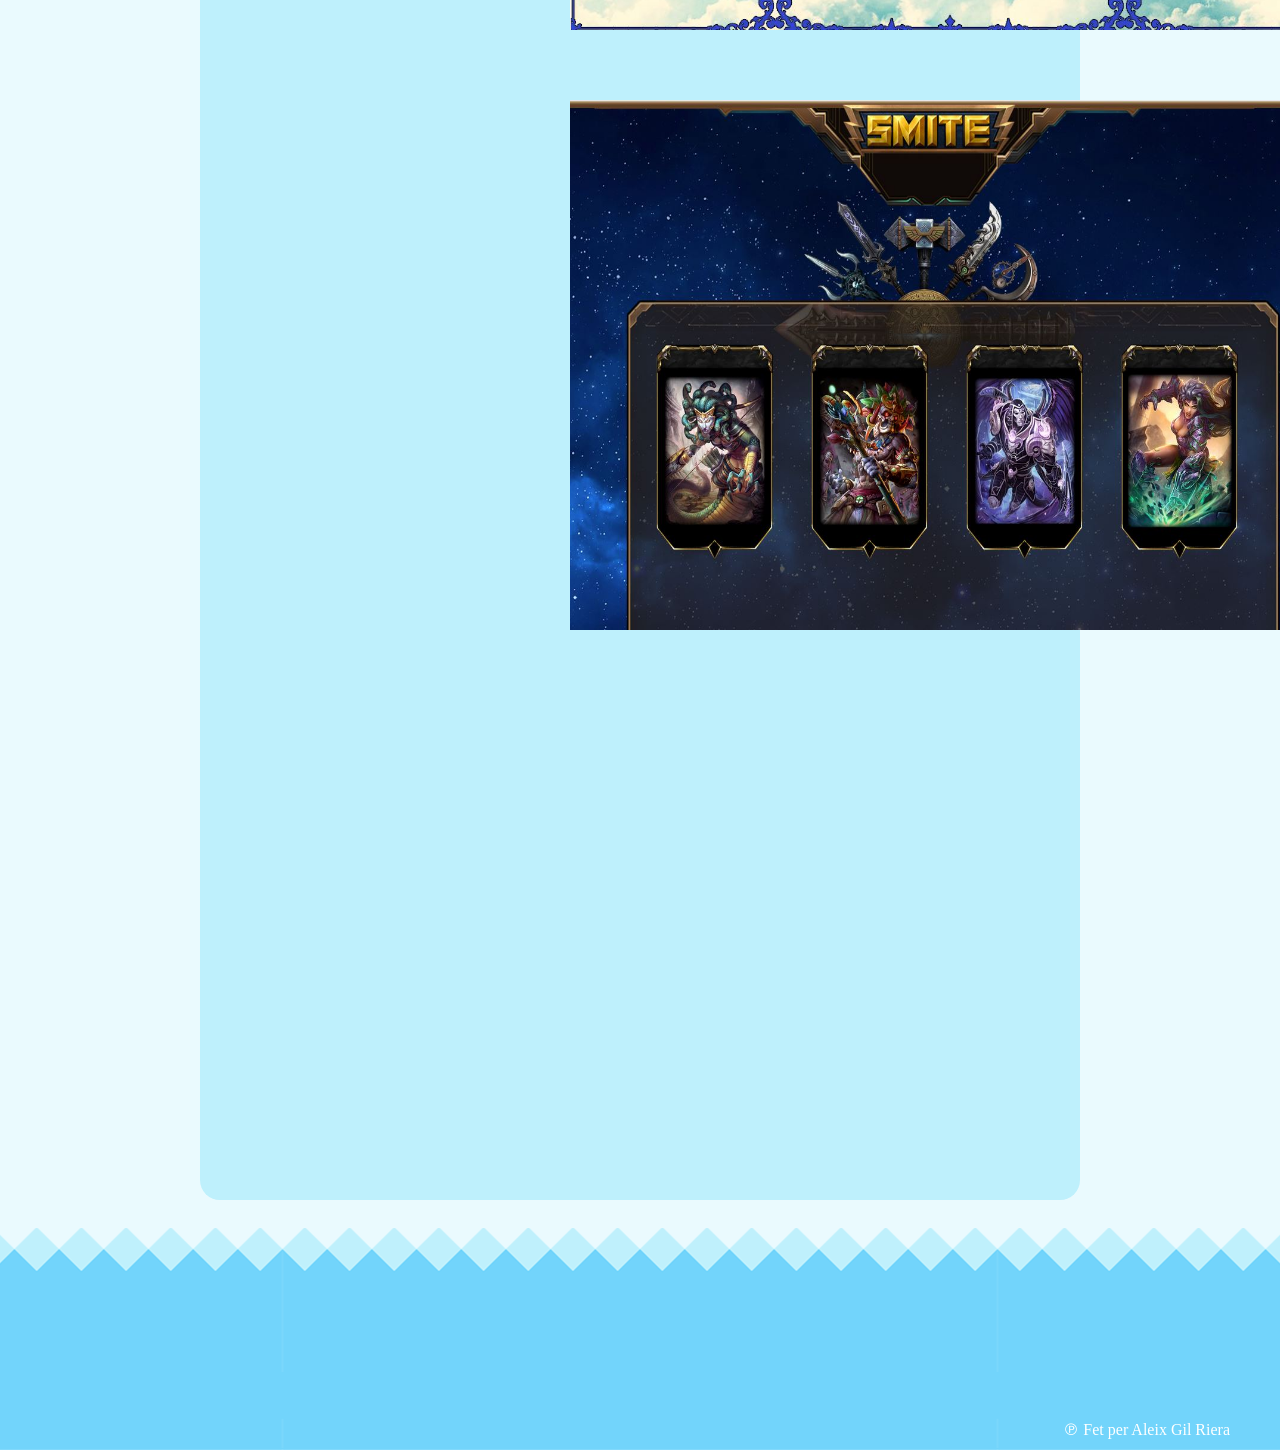
==== commit b9b63322: "Create htmlcssjs.html" ====
--- a/htmlcssjs.html
+++ b/htmlcssjs.html
@@ -36,16 +36,16 @@
         <h1 id="textprojecteshtml">PROJECTES HTML</h1>  
         
         <div id="linkhtml1">
-         <img id="fotohtml1"onclick="window.open('/media/museu/index.html', '_blank')" src="media/img/fotoprojecte1html.JPG">
+         <img id="fotohtml1"onclick="window.open('media/museu/index.html', '_blank')" src="media/img/fotoprojecte1html.JPG">
         </div>
         
           <div id="linkhtml2">
-         <img id="fotohtml2"onclick="window.open('/media/historiainteractiva/index.html', '_blank')" src="media/img/fotoprojecte2html.JPG">
+         <img id="fotohtml2"onclick="window.open('media/historiainteractiva/index.html', '_blank')" src="media/img/fotoprojecte2html.JPG">
         </div>
    
         
          <div id="linkhtml3">
-         <img id="fotohtml3"onclick="window.open('/media/smiteguide/index.html', '_blank')" src="media/img/fotoprojecte3html.JPG">
+         <img id="fotohtml3"onclick="window.open('media/smiteguide/index.html', '_blank')" src="media/img/fotoprojecte3html.JPG">
         </div>
         
         
@@ -54,4 +54,4 @@
     </body>
            <div id="divfooter"><span id="textfooter">℗ Fet per Aleix Gil Riera</span></div>
     
-</html>+</html>
